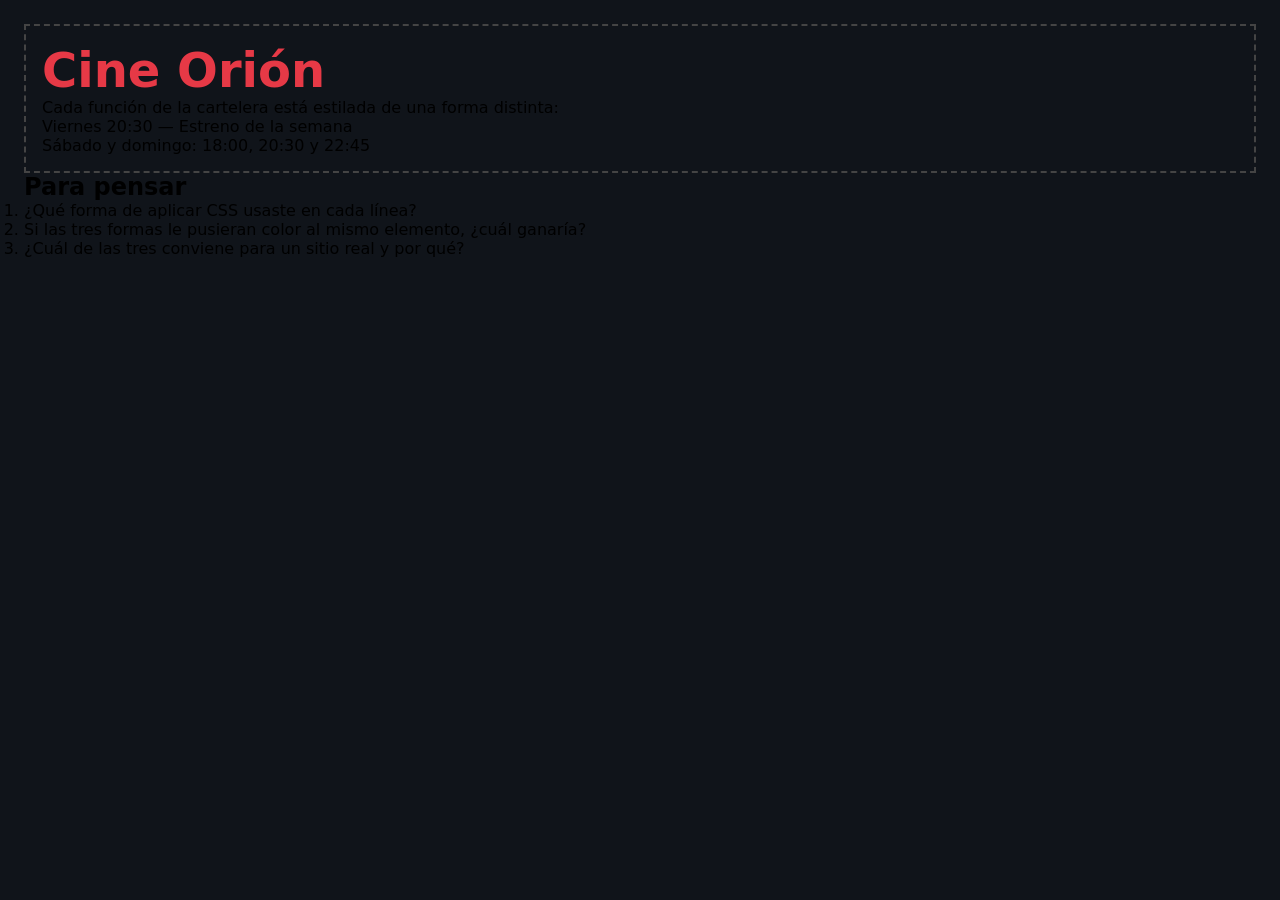
==== 01-formas-de-aplicar-css/index.html @ 847efaef "primer commit" ====
<!doctype html>
<html lang="es">
  <head>
    <meta charset="UTF-8" />
    <meta name="viewport" content="width=device-width, initial-scale=1.0" />
    <title>Cine Orión — Cartelera</title>

    <!-- ============================================================
          ESTE ES EL ÚNICO EJERCICIO DE LA CARPETA DONDE SE EDITA
         EL HTML. Acá practicás el CSS INTERNO (etiqueta <style>).
         ============================================================ -->
    <style>
      /* TODO 2 — CSS interno
         Escribí una regla para la clase .funcion con:
         - background-color: #222
         - color: #ffd166
         - padding: 10px
      */
      .funcio {
        background-color: #222;
        color: #ffd166;
        padding: 10px;
      }
    </style>

    <link rel="stylesheet" href="styles.css" />
  </head>
  <body>
    <header class="cartel">
      <!-- TODO 1 ✅ — CSS en línea
           Completá el atributo style de este h1 con:
           style="color: #e63946; font-size: 48px;"
      -->
      <h1 style="color: #e63946; font-size: 48px">Cine Orión</h1>

      <p>Cada función de la cartelera está estilada de una forma distinta:</p>

      <!-- TODO 2 ✅— CSS interno: esta línea toma la regla del <style> de arriba -->
      <p class="funcion">Viernes 20:30 — Estreno de la semana</p>

      <!-- TODO 3 — CSS externo: esta línea se estila desde styles.css -->
      <p class="funcion-externa">Sábado y domingo: 18:00, 20:30 y 22:45</p>
    </header>

    <main class="para-pensar">
      <h2>Para pensar</h2>
      <ol>
        <li>¿Qué forma de aplicar CSS usaste en cada línea?</li>
        <li>
          Si las tres formas le pusieran color al mismo elemento, ¿cuál ganaría?
        </li>
        <li>¿Cuál de las tres conviene para un sitio real y por qué?</li>
      </ol>
    </main>
  </body>
</html>
---- 01-formas-de-aplicar-css/styles.css ----
/* ============================================================
    EJERCICIO 1 — FORMAS DE APLICAR CSS
   ============================================================
   El Cine Orión renovó la página y quiere que la cartelera se
   vea como corresponde. Vas a estilarla de las tres formas que
   existen:

   TODO 1  CSS EN LÍNEA  (en index.html, atributo style del h1)
   TODO 2  CSS INTERNO   (en index.html, etiqueta <style>)
   TODO 3  CSS EXTERNO   (acá, en este archivo)

    Es el único ejercicio donde también se edita el HTML.
   ============================================================ */

/* ─── Reset y base — ya está hecho, no lo modifiques ─── */
* {
  margin: 0;
  padding: 0;
  box-sizing: border-box;
}

body {
  font-family: system-ui, sans-serif;
  background-color: #10141a;
  padding: 24px;
}

.cartel {
  border: 2px dashed #444;
  padding: 16px;
}

/* ============================================================
   TODO 3 — CSS EXTERNO
   Este archivo está enlazado desde el <head> con la etiqueta
   <link>. Escribí una regla para la clase .funcion-externa con:
   - color: #8ecae6
   - font-size: 20px
   - text-align: center
   ============================================================ */
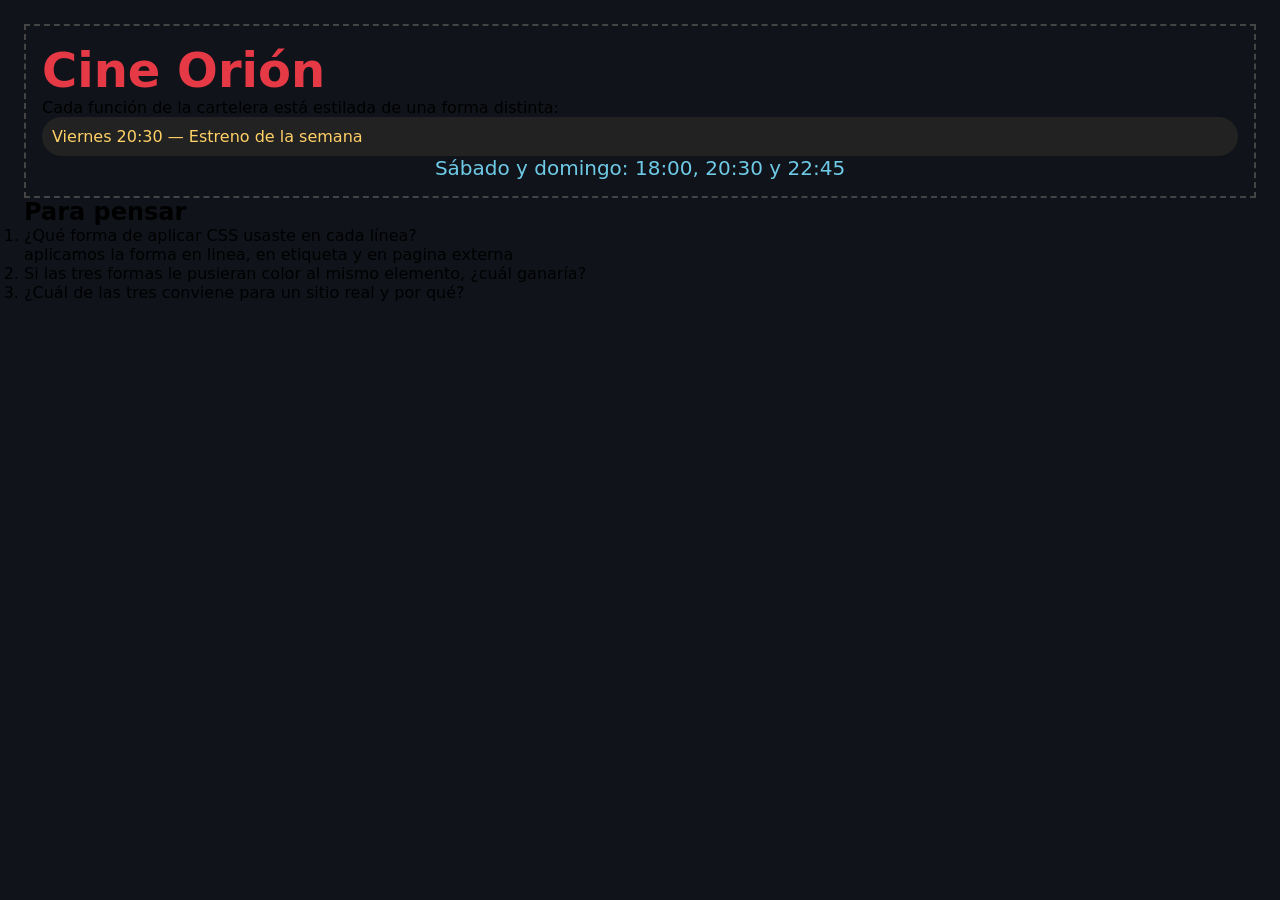
==== commit db7b9a78: "1er ejercicio hecho :)" ====
--- a/01-formas-de-aplicar-css/index.html
+++ b/01-formas-de-aplicar-css/index.html
@@ -16,10 +16,12 @@
          - color: #ffd166
          - padding: 10px
       */
-      .funcio {
+      .funcion {
         background-color: #222;
         color: #ffd166;
         padding: 10px;
+
+        border-radius: 50px;
       }
     </style>
 
@@ -38,7 +40,7 @@
       <!-- TODO 2 ✅— CSS interno: esta línea toma la regla del <style> de arriba -->
       <p class="funcion">Viernes 20:30 — Estreno de la semana</p>
 
-      <!-- TODO 3 — CSS externo: esta línea se estila desde styles.css -->
+      <!-- TODO 3 ✅— CSS externo: esta línea se estila desde styles.css -->
       <p class="funcion-externa">Sábado y domingo: 18:00, 20:30 y 22:45</p>
     </header>
 
@@ -46,6 +48,7 @@
       <h2>Para pensar</h2>
       <ol>
         <li>¿Qué forma de aplicar CSS usaste en cada línea?</li>
+        <p>aplicamos la forma en linea, en etiqueta y en pagina externa</p>
         <li>
           Si las tres formas le pusieran color al mismo elemento, ¿cuál ganaría?
         </li>
--- a/01-formas-de-aplicar-css/styles.css
+++ b/01-formas-de-aplicar-css/styles.css
@@ -38,3 +38,8 @@
    - font-size: 20px
    - text-align: center
    ============================================================ */
+.funcion-externa {
+  color: #6ecae6;
+  font-size: 20px;
+  text-align: center;
+}
